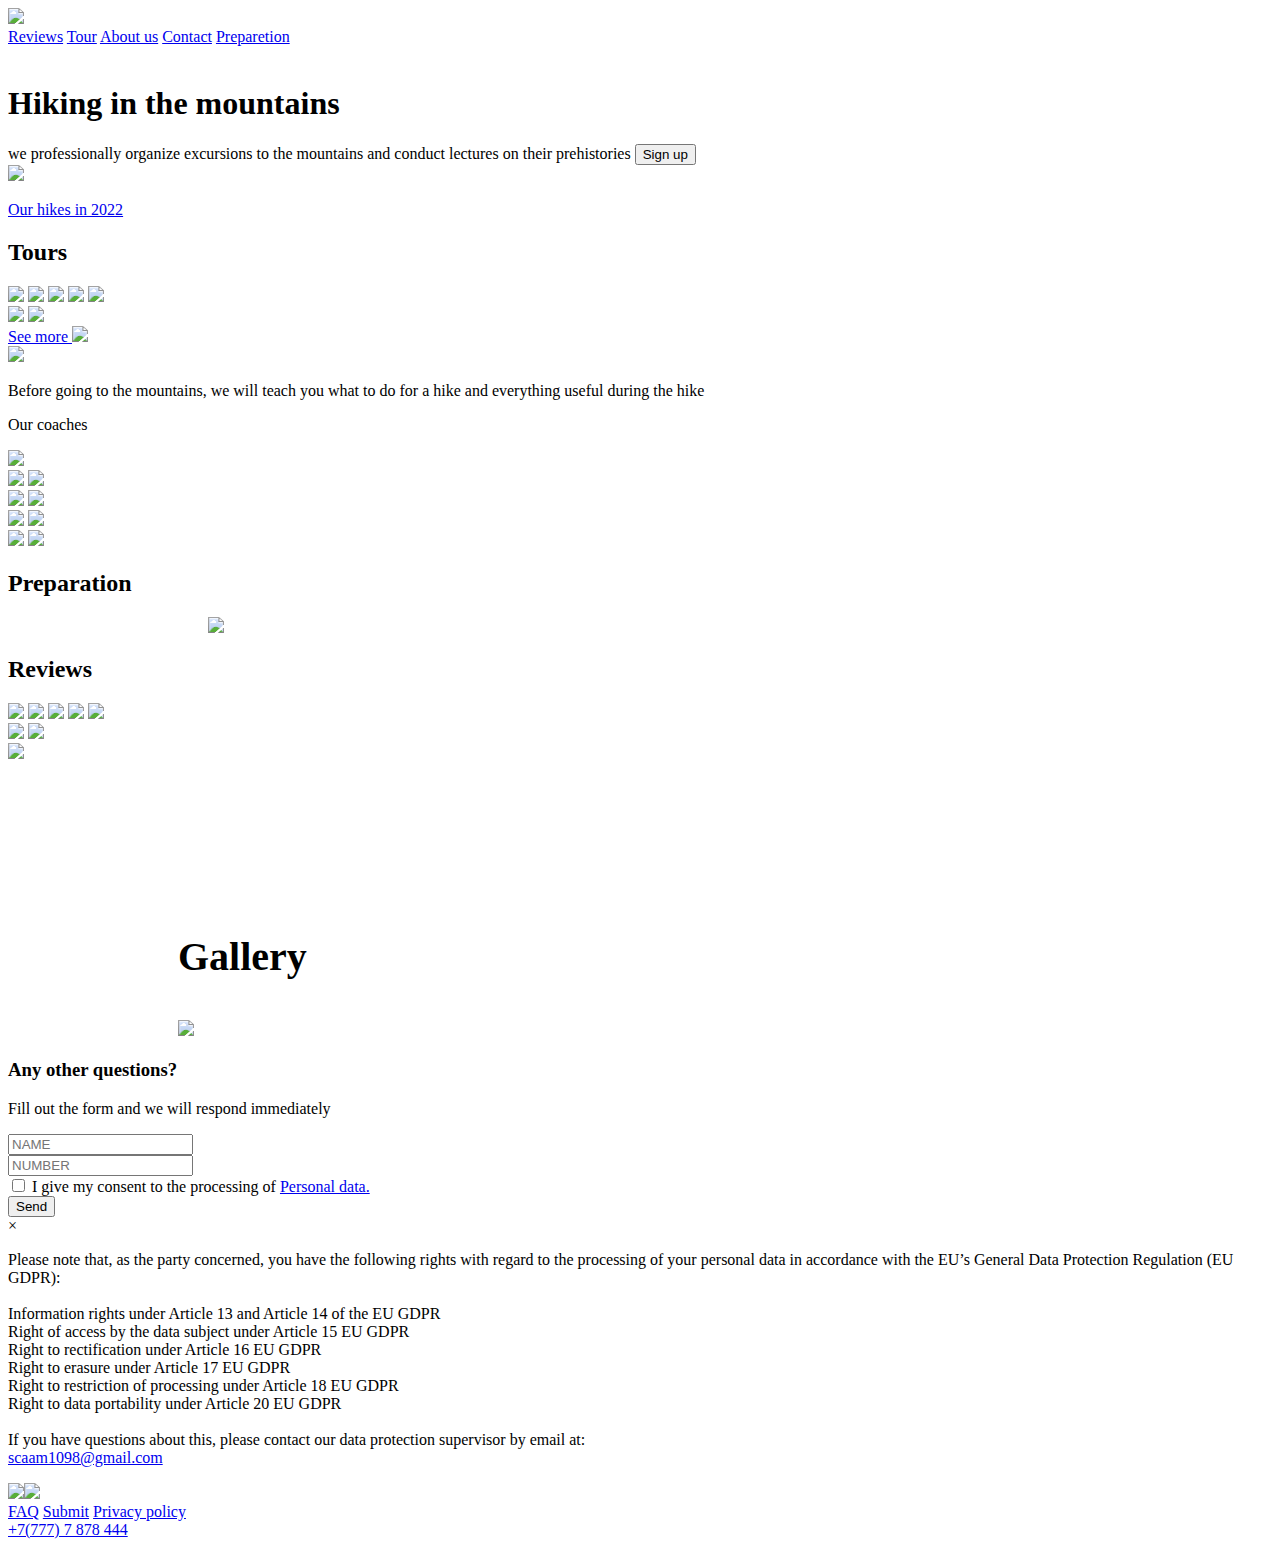
==== index.html @ b5c46dda "Update index.html" ====
<!DOCTYPE html>
<html lang="en">
<head>
    <meta charset="UTF-8">
    <meta http-equiv="X-UA-Compatible" content="IE=edge">
    <meta name="viewport" content="width=device-width, initial-scale=1.0">
    <link rel="preconnect" href="https://fonts.googleapis.com">
    <link rel="preconnect" href="https://fonts.gstatic.com" crossorigin>
    <link href="https://fonts.googleapis.com/css2?family=Inter:wght@400;700&display=swap" rel="stylesheet">
    <link rel="stylesheet" href="style/main.css">
    <title>Mountains</title>
    <script src="app.js" defer></script>
</head>
<body>
    <div class="header">
        <div class="container">
            <div id="main">      
                <div class="menu">
                    <a href="#" class="logo"><img src="img/logo.svg" class="logo high-logo"></a>
                    <div class="menu-group">
                        <a href="#rev" class="menu-main">Reviews</a>
                        <a href="#tour" class="menu-main">Tour</a>
                        <a href="#about-us" class="menu-main">About us</a>
                        <a href="#ques" class="menu-main">Contact</a>
                        <a href="#praparation" class="menu-main">Preparetion</a>
                    </div>
                    <a href="tel:+77763474160" class="number"
                    style="
                    color: white;
                    font-weight: 600;"
                    >8(776) 347 41 60</a>
                </div>
                <div class="header-box">
                    <div class="header-box-left">
                        <h1>Hiking in the mountains</h1>
                        <span>we professionally organize excursions to the mountains and conduct lectures on their prehistories</span>
                        <button href="#">Sign up</ф>
                    </div>
                    <div class="header-box-right">
                        <a href="#"><img src="img/play.png" class="play"></a>
                        <a href="#"><p>Our hikes in 2022</p></a>
                    </div>
                </div>
            </div>
        </div>
    </div>
    <div class="section">
        <div class="container">
            <div class="tours" id="tour">
                <h2 class="tours-h2">Tours</h2>
                <div class="slider-container">
                    <div class="slider">
                        <img src="img/4.png">
                        <img src="img/1.png">
                        <img src="img/2.png">
                        <img src="img/3.png">
                        <img src="img/4.png">
                    </div>
                    <div class="buttons">
                        <a class="prev-button"><img src="img/left.png" class="left"></a>
                        <a class="next-button"><img src="img/right.png" class="right"></a>
                    </div>
                </div>
                <a href="#" class="see"><span>See more <img src="img/plug.png" class="plug"></span></a>
            </div>
        </div>
    </div>
    <div class="place"></div>
    <div class="selector">
        <div class="container">
            <div class="prepare-word" id="praparation">
                <img src="img/word.png" class="prepare">
                <p class="prepare-1">Before going to the mountains, we will teach you what to do for a hike and everything useful during the hike</p>
                <p class="prepare-2">Our coaches</p>
            </div>
            <div class="cap">
                <img src="img/couch.png" class="couch">
            </div>
            <div class="social">

                <div class="social-box">
                    <a href="https://vk.com/durov" target="_blank"><img src="img/vk.png" class="vk"></a>
                    <a href="https://www.instagram.com/therock/" target="_blank"><img src="img/insta.png" class="inst"></a>
                </div>

                <div class="social-box">
                    <a href="https://vk.com/durov" target="_blank"><img src="img/vk.png" class="vk"></a>
                    <a href="https://www.instagram.com/therock/" target="_blank"><img src="img/insta.png" class="inst"></a>
                </div>

                <div class="social-box">
                    <a href="https://vk.com/durov" target="_blank"><img src="img/vk.png" class="vk"></a>
                    <a href="https://www.instagram.com/therock/" target="_blank"><img src="img/insta.png" class="inst"></a>
                </div>

                <div class="social-box">
                    <a href="https://vk.com/durov" target="_blank"><img src="img/vk.png" class="vk"></a>
                    <a href="https://www.instagram.com/therock/" target="_blank"><img src="img/insta.png" class="inst"></a>
                </div>
            </div>
            <h2 class="prepare-3">Preparation</h2>
            <div class="boxes">
                <img src="img/box-1.png" class="box-1" style="margin-left: 200px;">
            </div>
        </div>
    </div>
    <div class="selector">
        <div class="container">
            <h2 class="reviw" id="rev">Reviews</h2>
            <div class="slider-container-1">
                <div class="slide">
                    <img src="img/grup.png">
                    <img src="img/grup.png">
                    <img src="img/grup.png">
                    <img src="img/grup.png">
                    <img src="img/grup.png">
                </div>
                <div class="buttons-1">
                    <a class="button-1"><img src="img/left.png" class="left"></a>
                    <a class="button-2"><img src="img/right.png" class="right"></a>
                </div>
            </div>
        </div>
    </div>
    <div id="about-us">
        <img src="img/gr.png" class="arrow">
    </div>
    <div class="gallery" style="
    margin-top: 170px;
    padding-left: 170px;">
        <h2 style="
            font-size: 40px;
            font-weight: 600;
            margin-bottom: 40px;"
            >Gallery</h2>
        <div class="gallerys">
            <img src="img/gallery.png">
        </div>
    </div>
    <div class="question" id="ques">
        <div class="question-wrap">
            <div class="question-word">
                <h3>Any other questions?</h3>
                <p>Fill out the form and we will respond immediately</p>
            </div>
            <div class="form">
                <!-- Form to add a new contact -->
                <form id="dataForm">
                    <input type="text" id="name" placeholder="NAME" required><br>
                    <input type="email" id="email" placeholder="NUMBER" required><br>
                    <input type="checkbox" id="consentCheckbox">
                    <label for="consentCheckbox">I give my consent to the processing of <a href="#dataForm" id="openModalButton">Personal data.</a></label><br>
                    <button type="button" id="submitButton" class="submitButton">Send</button>

                    <div class="overlay" id="modalOverlay">
                        <div class="modal">
                            <span class="close" id="closeModal">&times;</span>
                            <p>Please note that, as the party concerned, you have the following rights with regard to the processing of your personal data in accordance with the EU’s General Data Protection Regulation
(EU GDPR): <br> <br>
Information rights under Article 13 and Article 14 of the EU GDPR <br>
Right of access by the data subject under Article 15 EU GDPR<br>
Right to rectification under Article 16 EU GDPR<br>
Right to erasure under Article 17 EU GDPR<br>
Right to restriction of processing under Article 18 EU GDPR<br>
Right to data portability under Article 20 EU GDPR<br> <br>
If you have questions about this, please contact our data protection supervisor by email at: <br>
<a href="https://mail.google.com/mail/u/0/?pli=1#inbox/FMfcgzGtwgkzXRqpbGWtGwFdhDfxkzdF" target="_blank">scaam1098@gmail.com</a></p>
                        </div>
                    </div>
                </form>
                <p id="message"></p>
            </div>
        </div>
    </div>
    <div class="footer">
        <div class="footer-wrap">
            <a href="#"><img src="img/log.png" class="footer-logo"><img src="img/Mountains.png"></a>
            <div class="faq">
                <a href="#">FAQ</a>
                <a href="#">Submit</a>
                <a href="#">Privacy policy</a>
            </div>
            <a href="#" class="num">+7(777) 7 878 444</a>
        </div>
    </div>
    
</body>
</html>
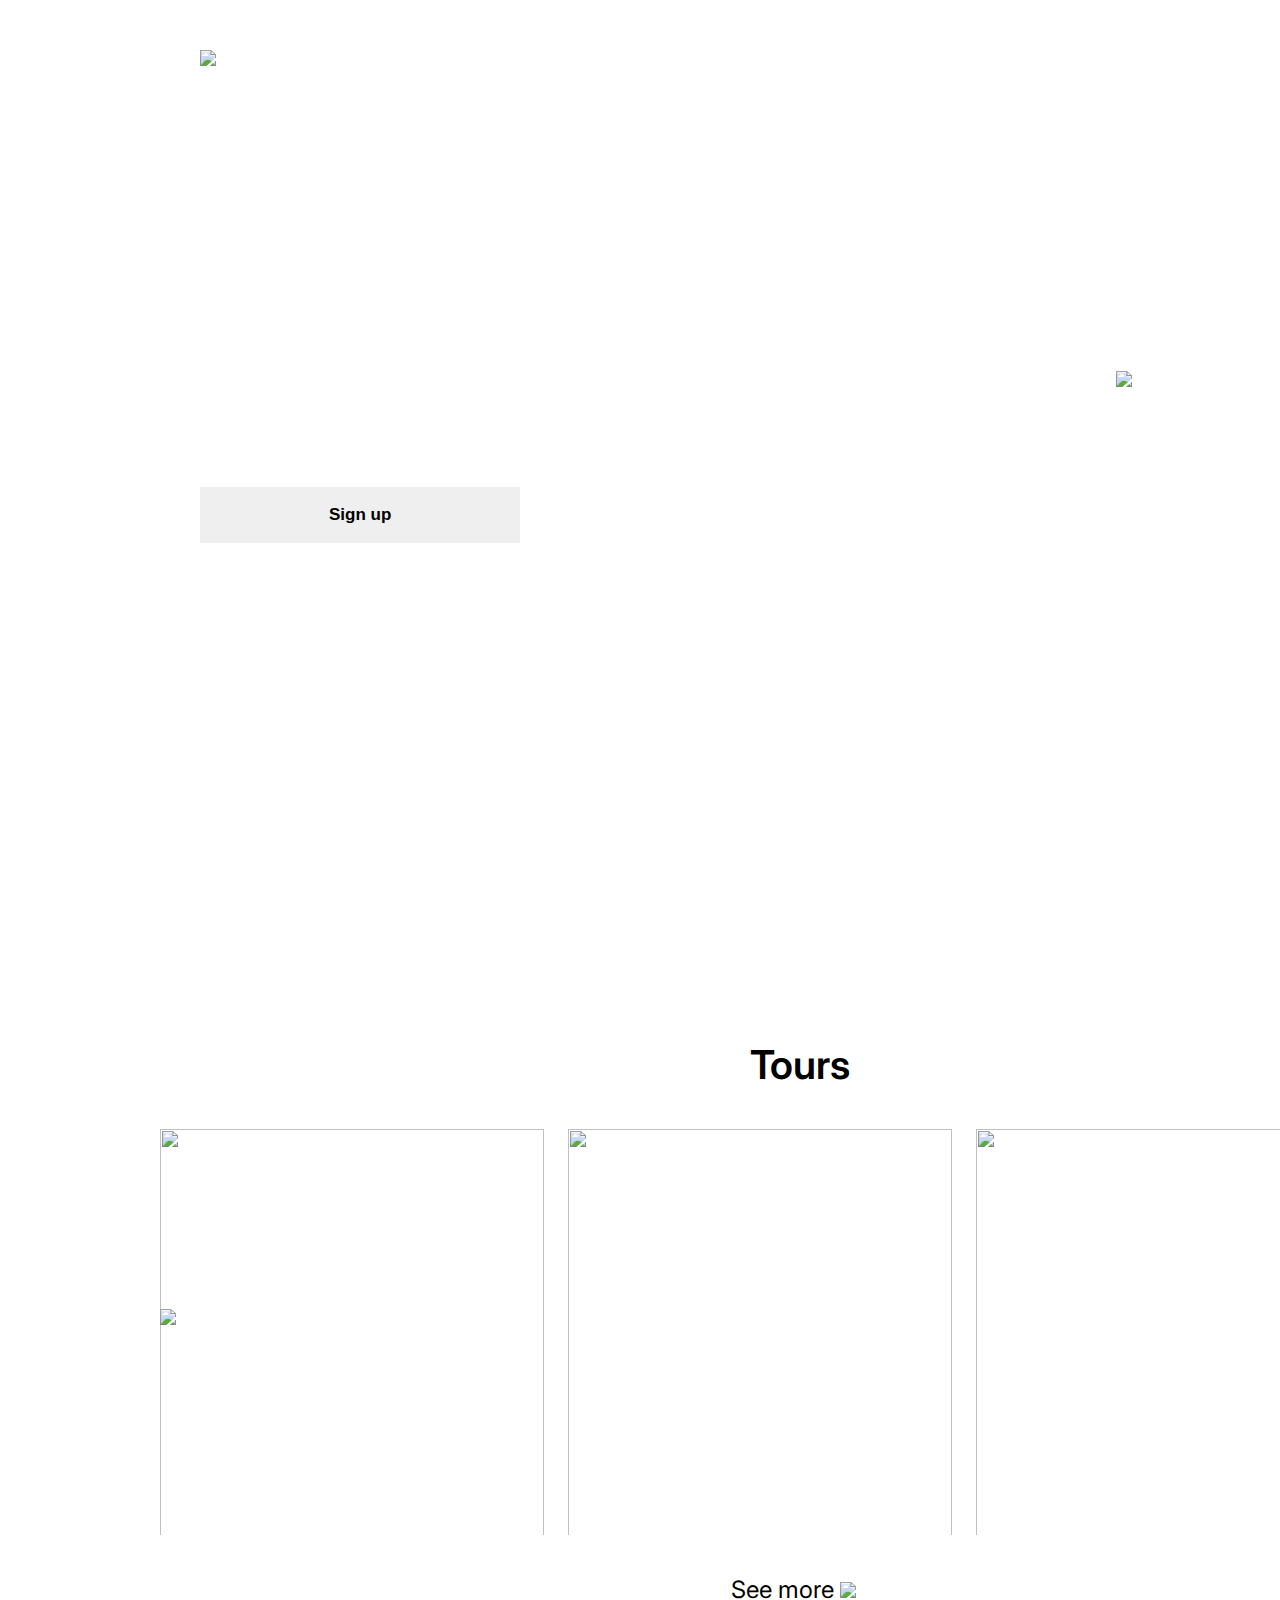
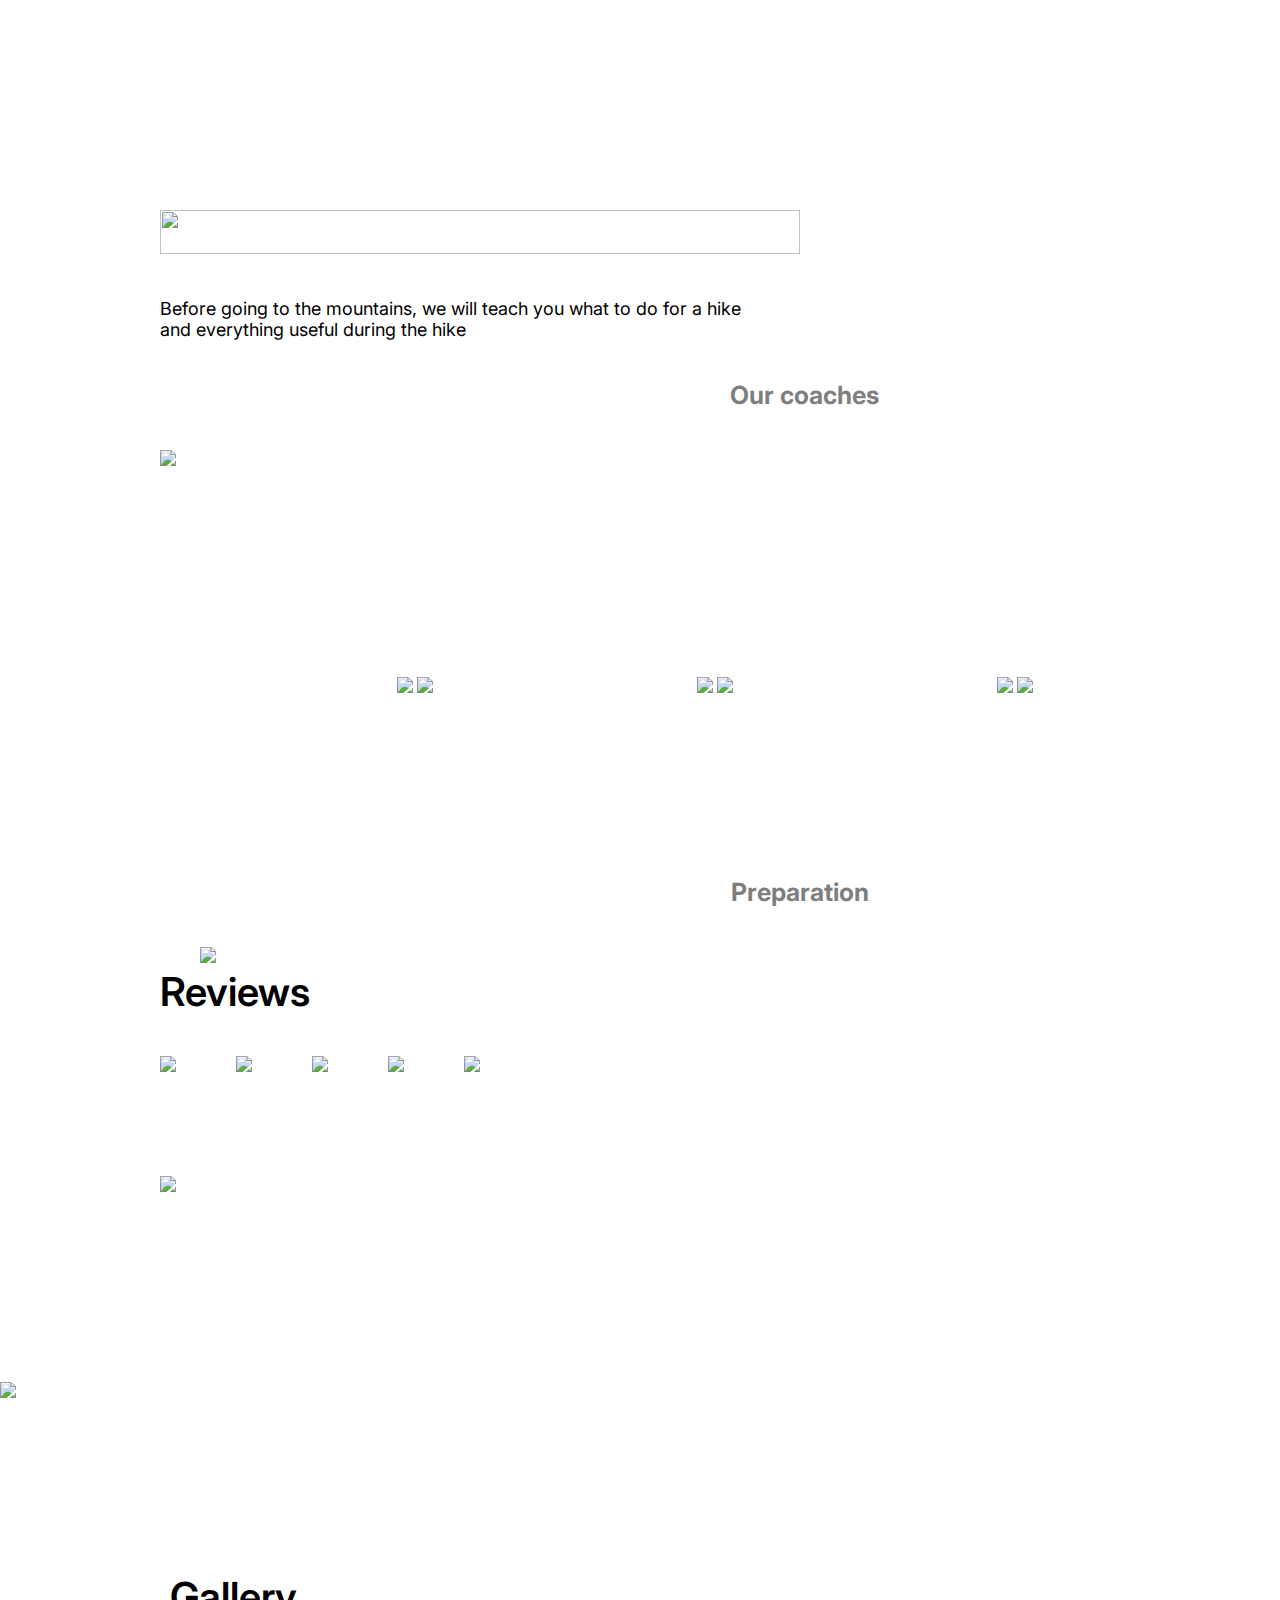
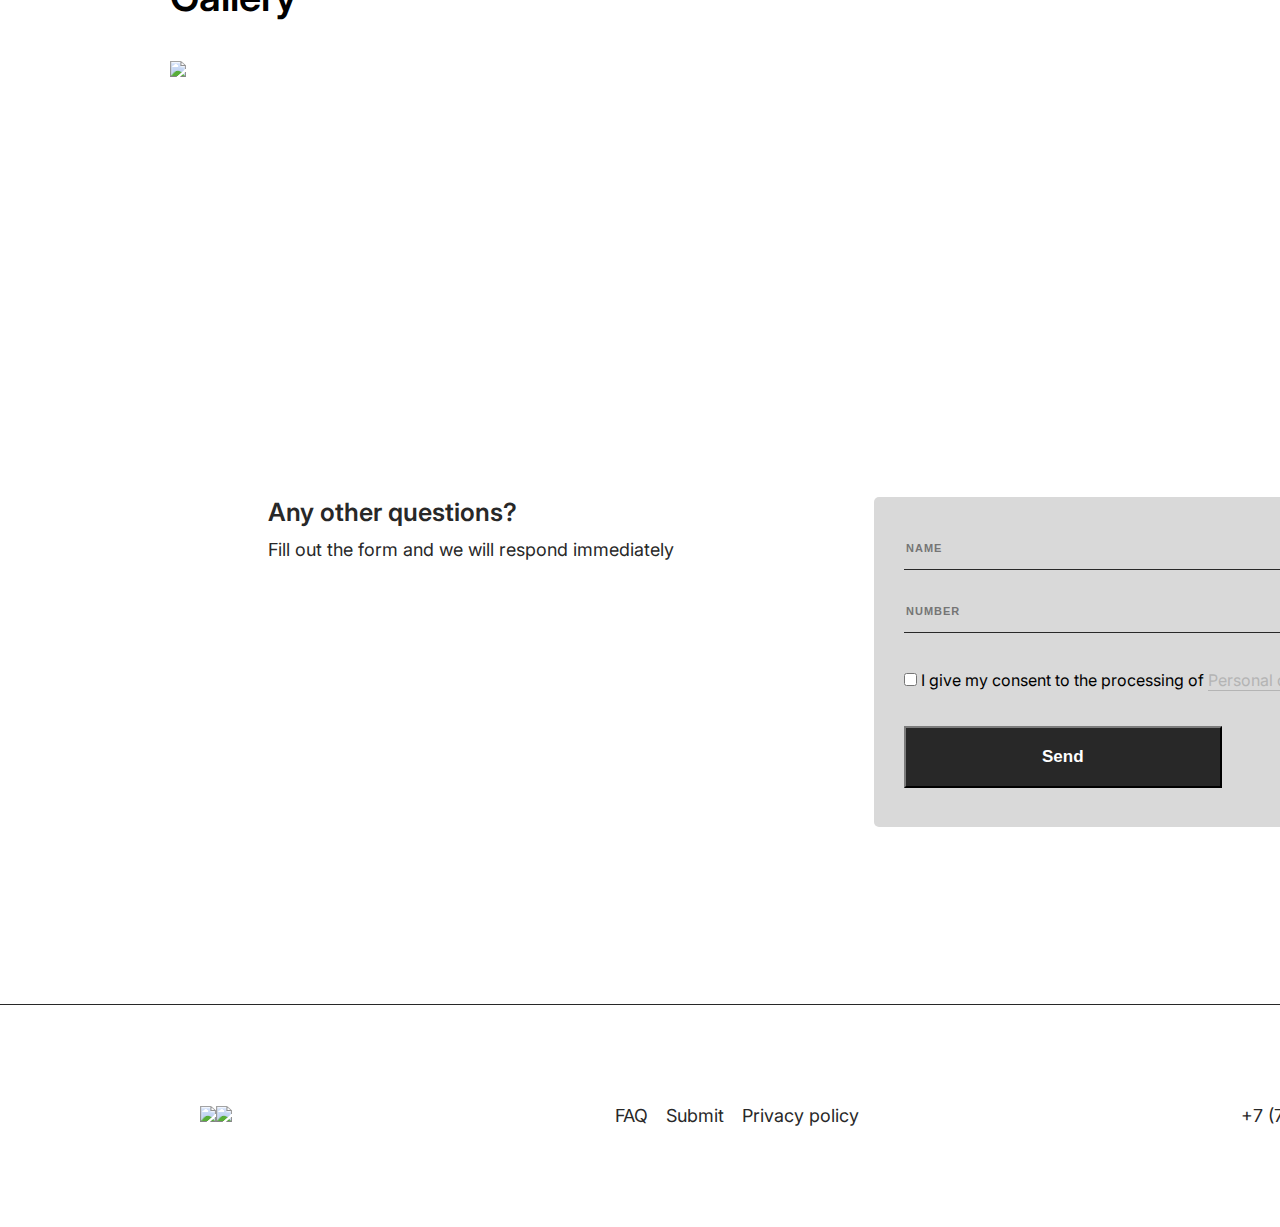
==== commit 6f0d3d3e: "Update" ====
--- a/index.html
+++ b/index.html
@@ -137,50 +137,52 @@
             <img src="img/gallery.png">
         </div>
     </div>
-    <div class="question" id="ques">
-        <div class="question-wrap">
-            <div class="question-word">
-                <h3>Any other questions?</h3>
-                <p>Fill out the form and we will respond immediately</p>
-            </div>
-            <div class="form">
-                <!-- Form to add a new contact -->
-                <form id="dataForm">
-                    <input type="text" id="name" placeholder="NAME" required><br>
-                    <input type="email" id="email" placeholder="NUMBER" required><br>
-                    <input type="checkbox" id="consentCheckbox">
-                    <label for="consentCheckbox">I give my consent to the processing of <a href="#dataForm" id="openModalButton">Personal data.</a></label><br>
-                    <button type="button" id="submitButton" class="submitButton">Send</button>
-
-                    <div class="overlay" id="modalOverlay">
-                        <div class="modal">
-                            <span class="close" id="closeModal">&times;</span>
-                            <p>Please note that, as the party concerned, you have the following rights with regard to the processing of your personal data in accordance with the EU’s General Data Protection Regulation
-(EU GDPR): <br> <br>
-Information rights under Article 13 and Article 14 of the EU GDPR <br>
-Right of access by the data subject under Article 15 EU GDPR<br>
-Right to rectification under Article 16 EU GDPR<br>
-Right to erasure under Article 17 EU GDPR<br>
-Right to restriction of processing under Article 18 EU GDPR<br>
-Right to data portability under Article 20 EU GDPR<br> <br>
-If you have questions about this, please contact our data protection supervisor by email at: <br>
-<a href="https://mail.google.com/mail/u/0/?pli=1#inbox/FMfcgzGtwgkzXRqpbGWtGwFdhDfxkzdF" target="_blank">scaam1098@gmail.com</a></p>
+    <div class="footer_wrapper_">
+        <div class="question" id="ques">
+            <div class="question-wrap">
+                <div class="question-word">
+                    <h3>Any other questions?</h3>
+                    <p>Fill out the form and we will respond immediately</p>
+                </div>
+                <div class="form">
+                    <!-- Form to add a new contact -->
+                    <form id="dataForm">
+                        <input type="text" id="name" placeholder="NAME" required><br>
+                        <input type="email" id="email" placeholder="NUMBER" required><br>
+                        <input type="checkbox" id="consentCheckbox">
+                        <label for="consentCheckbox">I give my consent to the processing of <a href="#dataForm" id="openModalButton">Personal data.</a></label><br>
+                        <button type="button" id="submitButton" class="submitButton">Send</button>
+    
+                        <div class="overlay" id="modalOverlay">
+                            <div class="modal">
+                                <span class="close" id="closeModal">&times;</span>
+                                <p>Please note that, as the party concerned, you have the following rights with regard to the processing of your personal data in accordance with the EU’s General Data Protection Regulation
+    (EU GDPR): <br> <br>
+    Information rights under Article 13 and Article 14 of the EU GDPR <br>
+    Right of access by the data subject under Article 15 EU GDPR<br>
+    Right to rectification under Article 16 EU GDPR<br>
+    Right to erasure under Article 17 EU GDPR<br>
+    Right to restriction of processing under Article 18 EU GDPR<br>
+    Right to data portability under Article 20 EU GDPR<br> <br>
+    If you have questions about this, please contact our data protection supervisor by email at: <br>
+    <a href="https://mail.google.com/mail/u/0/?pli=1#inbox/FMfcgzGtwgkzXRqpbGWtGwFdhDfxkzdF" target="_blank">scaam1098@gmail.com</a></p>
+                            </div>
                         </div>
-                    </div>
-                </form>
-                <p id="message"></p>
+                    </form>
+                    <p id="message"></p>
+                </div>
             </div>
         </div>
-    </div>
-    <div class="footer">
-        <div class="footer-wrap">
-            <a href="#"><img src="img/log.png" class="footer-logo"><img src="img/Mountains.png"></a>
-            <div class="faq">
-                <a href="#">FAQ</a>
-                <a href="#">Submit</a>
-                <a href="#">Privacy policy</a>
+        <div class="footer">
+            <div class="footer-wrap">
+                <a href="#"><img src="img/log.png" class="footer-logo"><img src="img/Mountains.png"></a>
+                <div class="faq">
+                    <a href="#">FAQ</a>
+                    <a href="#">Submit</a>
+                    <a href="#">Privacy policy</a>
+                </div>
+                <a href="tel:+77763474160" class="num">+7 (776) 347 41 60</a>
             </div>
-            <a href="#" class="num">+7(777) 7 878 444</a>
         </div>
     </div>
     
--- a/style/main.css
+++ b/style/main.css
@@ -0,0 +1,388 @@
+html {
+    overflow-x: hidden;
+}
+
+html,
+body {
+    box-sizing: border-box;
+    font-family: 'Inter', sans-serif;
+    width: 1600px;
+    max-width: 1600px;
+    margin: 0;
+    padding: 0;
+    justify-content: center;
+    align-items: center;
+    height: 100vh;
+    scroll-behavior: smooth;
+}
+a {
+    text-decoration: none;
+}
+p {
+    margin: 0;
+}
+h1,h2,h3,h4,h5,h6 {
+    margin: 0;
+}
+
+input {
+    outline: none;
+}
+.header {
+    background: url(/img/background-1.png); 
+    background-size: cover;
+    height: 900px;
+}
+.menu {
+    position: absolute;
+    display: flex;
+    gap: 164px;
+}
+#main {
+    padding: 50px 0 0 200px;
+}
+.menu-main {
+    color: white;
+}
+.menu-group {
+    color: white;
+    display: flex;
+    gap: 40px;
+}
+.header-box {
+    display: flex;
+    gap: 410px;
+}
+.header-box-left {
+    width: 486px;
+    padding-top: 286px;
+}
+h1 {
+    margin: 0 0 30px 0;
+    font-weight: 600;
+    font-size: 40px;
+    color: white;
+}
+.header-box-left span {
+    font-weight: 300;
+    font-size: 18px;
+    color: white;
+}
+.header-box-left button {
+    margin-top: 30px;
+    font-weight: 600;
+    font-size: 17px;
+    color: black;
+    border: none;
+    padding: 18px 129px;
+    cursor: pointer;
+}
+.header-box-right {
+    margin-top: 321px;
+}
+.header-box-right p {
+    position: relative;
+    font-weight: 400;
+    font-size: 14px;
+    width: 75px;
+    color: white;
+    padding-top: 130px;
+}
+.header-box-right img {
+    position: absolute;
+    padding-left: 20px;
+}
+
+.see span {
+    padding: 40px 731px;
+    font-size: 24px;
+    font-weight: 400;
+}
+.see {
+    color: black;
+}
+.place {
+    height: 170px;
+}
+
+
+.arrow {
+    position: none;
+}
+
+.about-us-text p {
+    width: 486px;
+}
+
+.about-us-main {
+    display: flex;
+}
+
+.gallerys {
+    display: flex;
+    gap: 24px;
+    margin-bottom: 170px;
+}
+
+.question {
+    height: 730px;
+}
+
+.question-wrap {
+    display: flex;
+    gap: 200px;
+    padding: 250px 0 0 268px;
+    height: 730px;
+}
+
+.question-word h3 {
+    font-weight: 600;
+    font-size: 25px;
+    color: #282828;
+    margin-bottom: 12px;
+}
+
+.question-word p {
+    font-size: 18px;
+    color: #282828;
+}
+
+.form {
+    padding: 30px;
+    background-color: #D9D9D9;
+    height: 270px;
+    border-radius: 5px;
+}
+
+#name, #email {
+    background-color: #d9d9d9;
+    color: #292929;
+    font-size: 11px;
+    font-weight: 700;
+    width: 420px;
+    height: 40px;
+    border: none;
+    margin-bottom: 20px;
+    border-bottom: 1px solid #282828;
+    letter-spacing: 1px;
+}
+
+#consentCheckbox {
+    margin: 20px 0 40px 0;
+}
+
+#submitButton {
+    font-size: 17px;
+    color: white;
+    background-color: #282828;
+    border-color: #282828;
+    font-weight: 600;
+    padding: 19px 136px;
+}
+
+#dataForm a {
+    color: #B4B4B4;
+    border-bottom: 1px solid #b4b4b4;
+}
+
+
+/* Styles for overlay */
+.overlay {
+    display: none;
+    position: fixed;
+    top: 0;
+    left: 0;
+    width: 100%;
+    height: 100%;
+    background-color: rgba(0, 0, 0, 0.5);
+    align-items: center;
+    justify-content: center;
+  }
+
+  /* Styles for modal */
+  .modal {
+    background-color: white;
+    padding: 20px;
+    border-radius: 5px;
+    box-shadow: 0 2px 10px rgba(0, 0, 0, 0.2);
+    max-width: 80%;
+    max-height: 80%;
+    overflow: auto;
+  }
+
+  /* Close button style */
+  .close {
+    position: absolute;
+    top: 10px;
+    right: 10px;
+    cursor: pointer;
+  }
+
+.modal {
+    width: 800px;
+}
+
+.modal p {
+    font-size: 20px;
+}
+
+.footer {
+    margin-top: 27px;
+}
+
+.footer-wrap  {
+    border-top: 1px solid #282828;
+    display: flex;
+    justify-content: space-between;
+    padding: 50px 200px;
+}
+
+.footer-wrap a {
+    font-size: 18px;
+    padding-top: 50px;
+    color: #282828;
+}
+
+.faq {
+    gap: 18px;
+    display: flex;
+}
+
+.footer_wrapper_{
+    background: url(/img/background-2.png);
+    background-size: cover;
+}
+
+
+
+.prepare {
+    width: 640px;
+    height: 44px;
+}
+.prepare-1 {
+    width: 600px;
+    font-size: 18px;
+    font-weight: 400;
+    margin: 40px 0;
+}
+.prepare-2,
+.prepare-3 {
+    font-weight: 700;
+    font-size: 25px;
+    opacity: 0.5;
+    padding-left: 570px;
+}
+.prepare-word {
+    padding-left: 160px;
+}
+.cap {
+    margin: 40px 160px;
+    display: flex;
+    gap: 24px;
+    position: absolute;
+} 
+.social {
+    padding: 267px 0 0 397px;
+    gap: 264px;
+    display: flex;
+    position: relative;
+}
+.prepare-3 {
+    padding: 180px 0 40px 731px ;
+}
+
+
+
+.slider-container-1 {
+    margin: 40px 160px;
+    width: 80%;
+    max-width: 1600px;
+    overflow: hidden;
+    position: relative;
+}
+
+.slide {
+    position: absolute;
+    display: flex;
+    gap: 60px;
+    transition: transform 1s ease-in-out;
+}
+.buttons-1 {
+    position: relative;
+    display: flex;
+    margin: 120px 0;
+    gap: 1154px;
+}
+.button-1,
+.button-2 {
+    border: none;
+    width: 46px;
+    height: 46px;
+    border-radius: 50%;
+    cursor: pointer;
+    padding: 0;
+}
+
+.button-1:hover,
+.button-2:hover {
+    background-color: #555;
+}
+
+.reviw {
+    margin-left: 160px;
+    font-weight: 600;
+    font-size: 40px;
+}
+
+
+
+.tours {
+    margin-top: 140px;
+    height: 600px;
+}
+
+.tours-h2 {
+    text-align: center;
+    font-weight: 600;
+    font-size: 40px;
+}
+
+.slider-container {
+    margin: 40px 160px;
+    width: 80%;
+    max-width: 1600px;
+    overflow: hidden;
+    position: relative;
+}
+
+.slider {
+    position: absolute;
+    display: flex;
+    gap: 24px;
+    transition: transform 1s ease-in-out;
+}
+
+.slider img {
+    width: 384px;
+    height: 420px;
+}
+.buttons {
+    position: relative;
+    display: flex;
+    margin: 180px 0;
+    gap: 1154px;
+}
+.prev-button,
+.next-button {
+    border: none;
+    width: 46px;
+    height: 46px;
+    border-radius: 50%;
+    cursor: pointer;
+    padding: 0;
+}
+
+.prev-button:hover,
+.next-button:hover {
+    background-color: #555;
+}
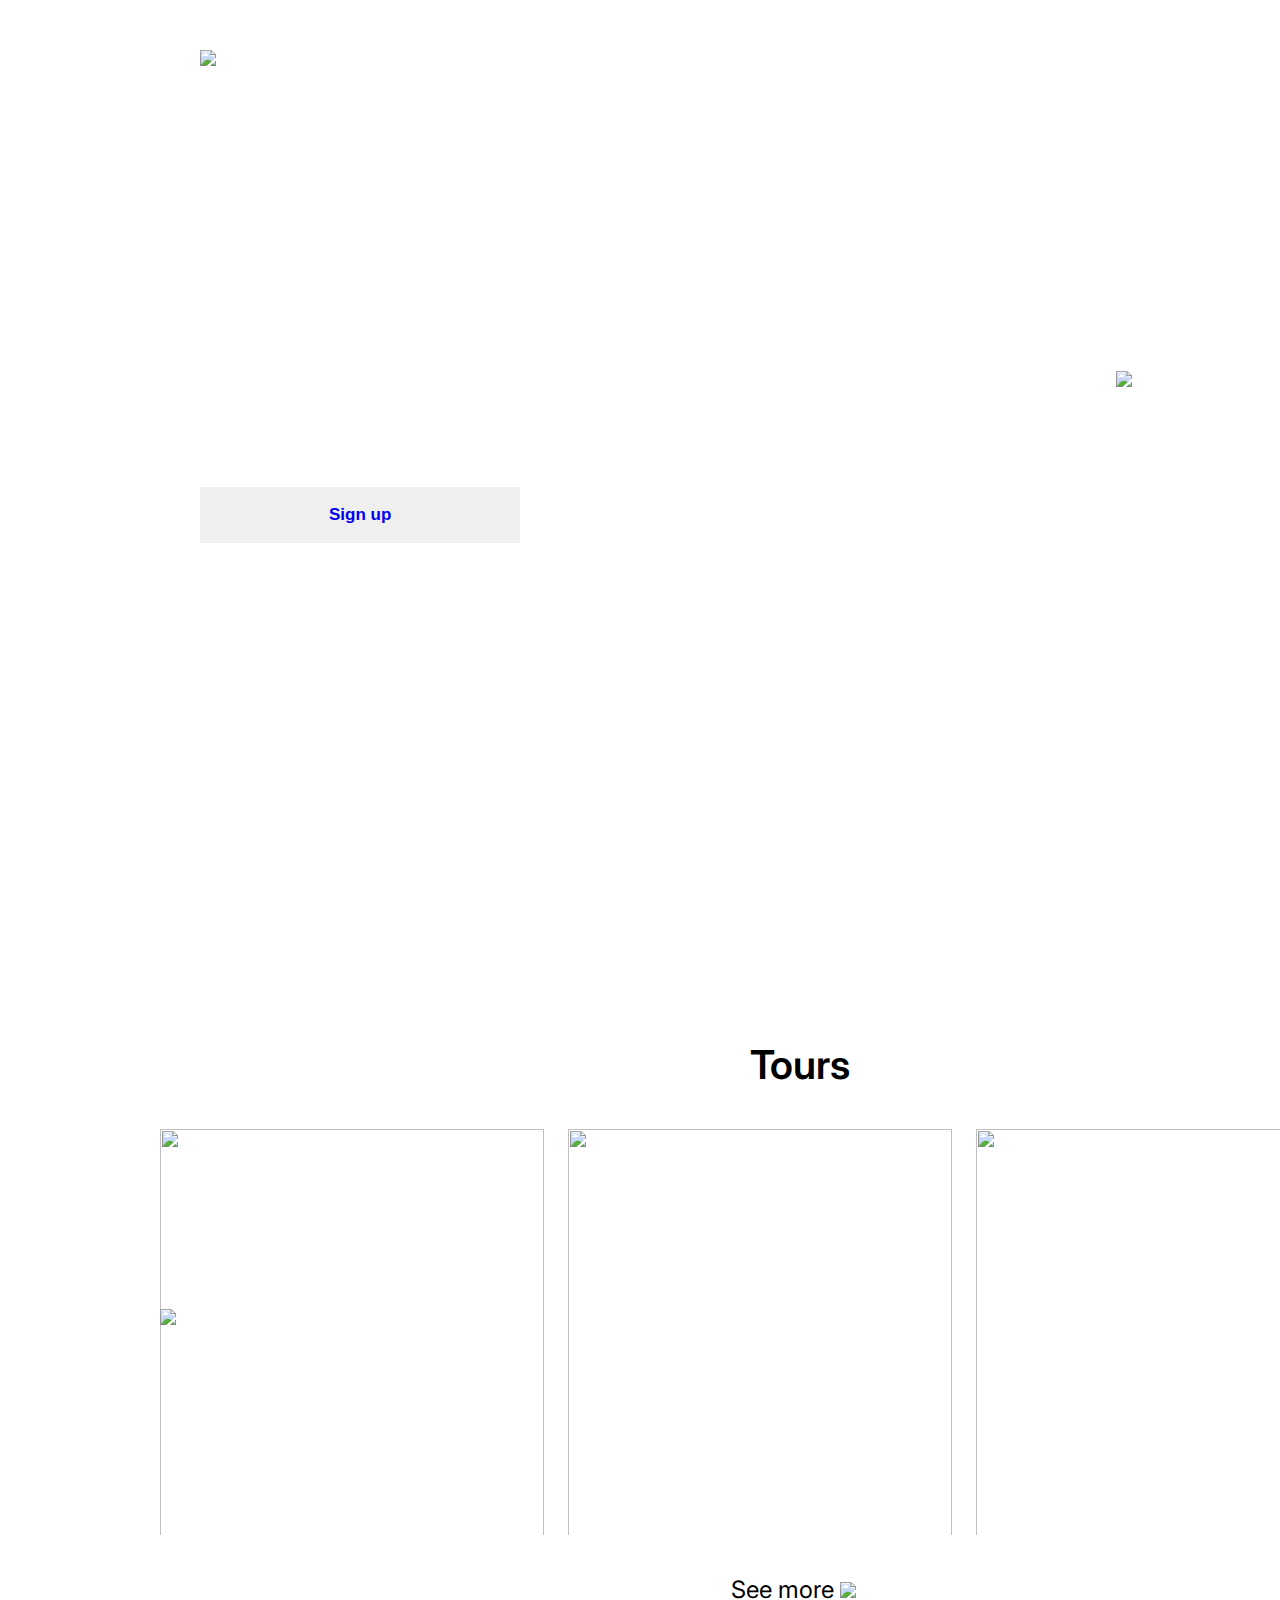
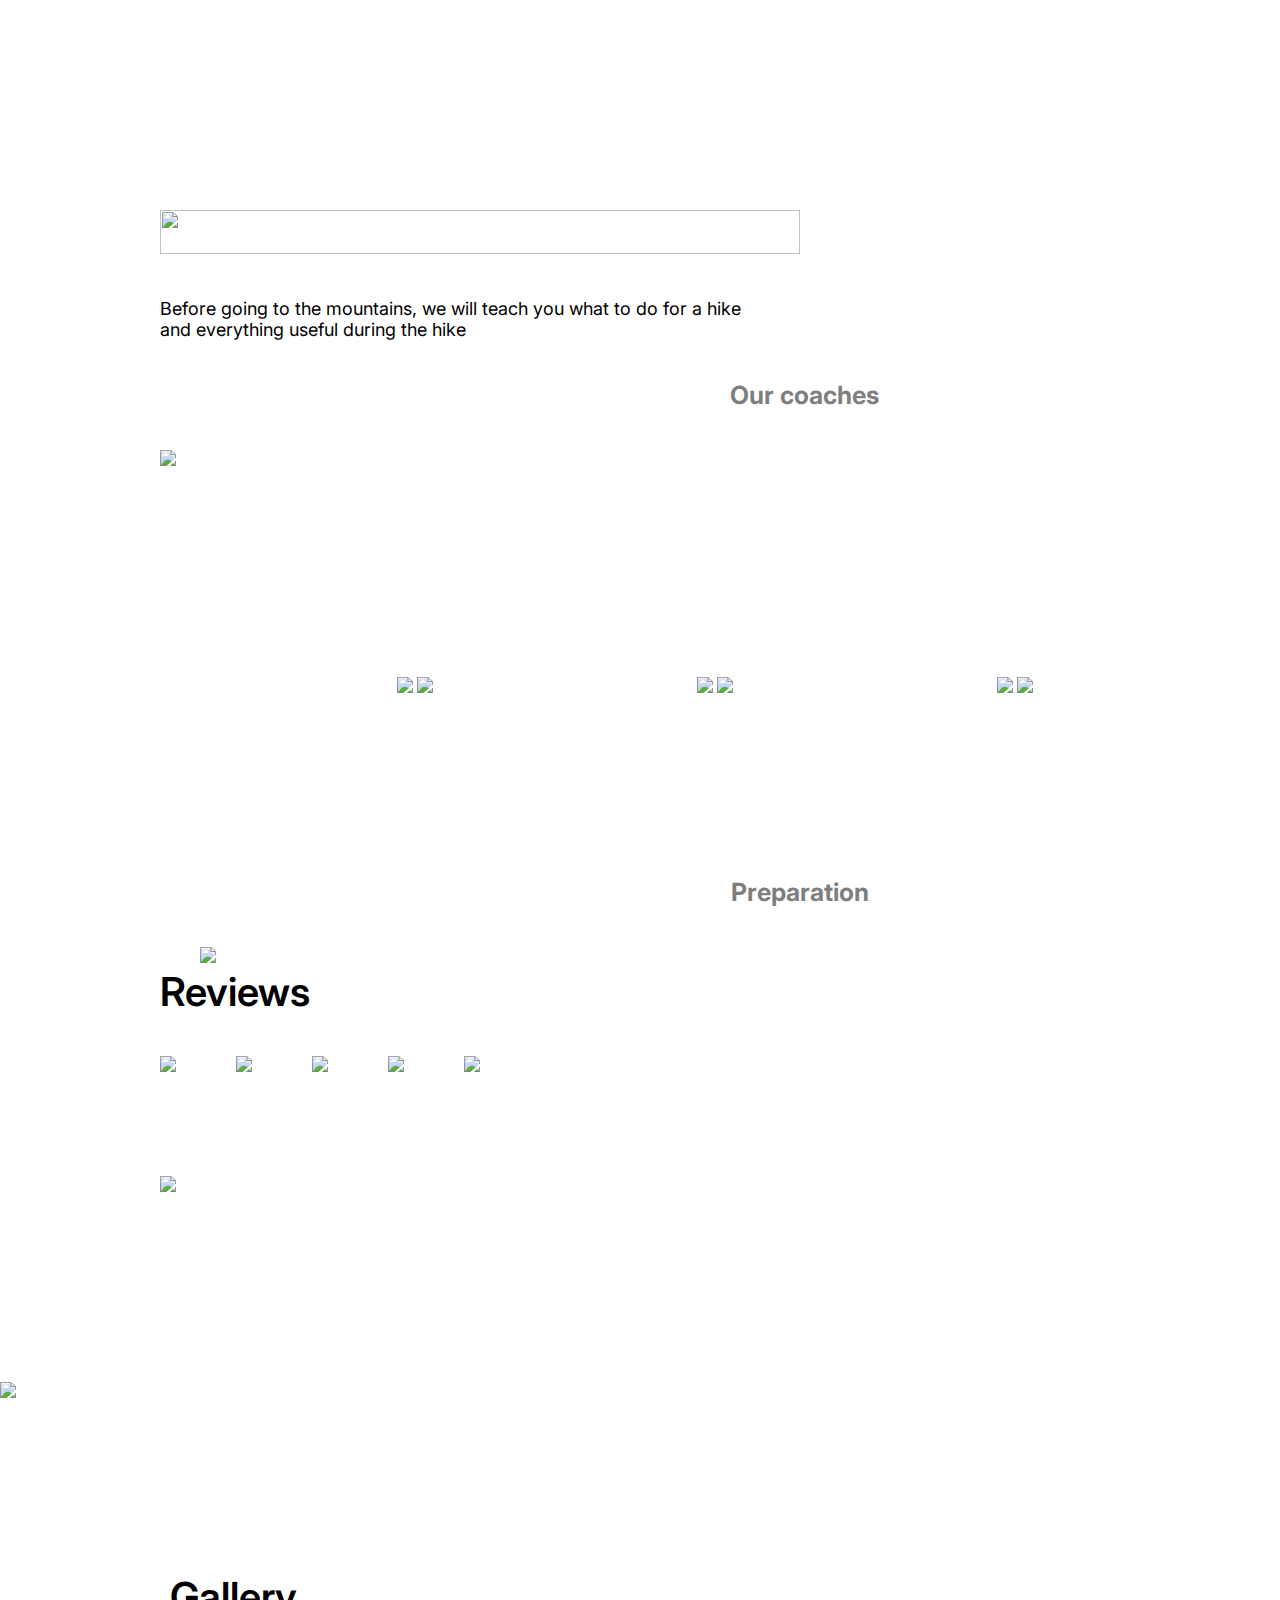
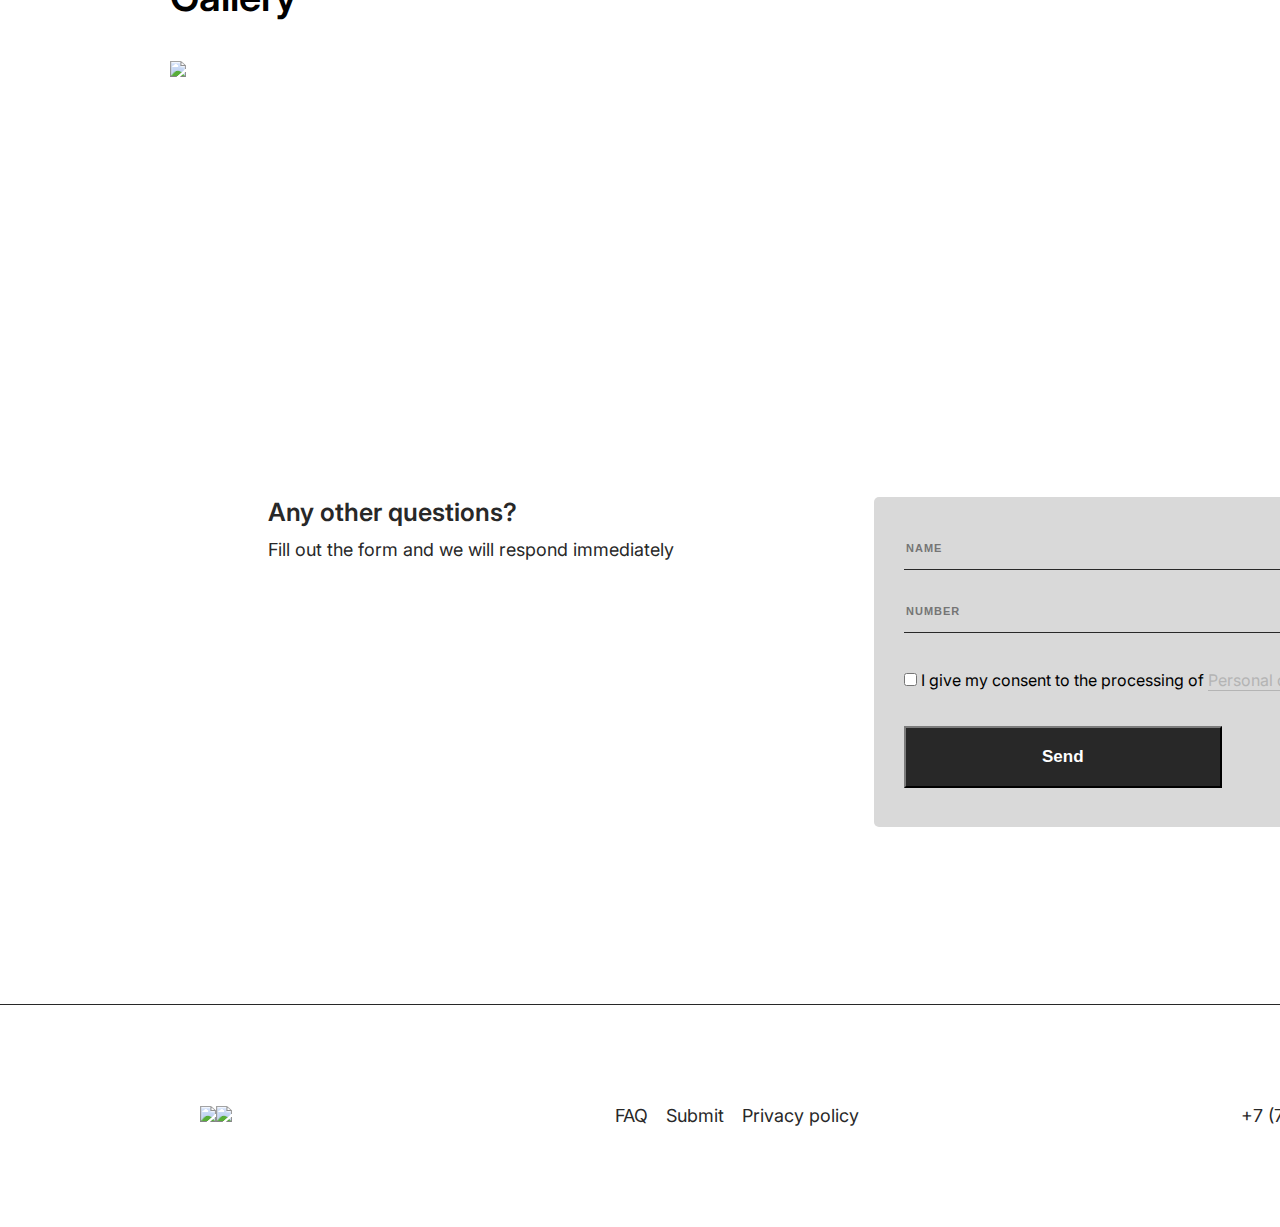
==== commit 1de0adde: "Update" ====
--- a/index.html
+++ b/index.html
@@ -23,6 +23,8 @@
                         <a href="#about-us" class="menu-main">About us</a>
                         <a href="#ques" class="menu-main">Contact</a>
                         <a href="#praparation" class="menu-main">Preparetion</a>
+                        <a href="registration.html" class="menu-main login">Log in</a>
+                        <a href="registration.html" class="menu-main login">Sign up</a>
                     </div>
                     <a href="tel:+77763474160" class="number"
                     style="
@@ -34,11 +36,11 @@
                     <div class="header-box-left">
                         <h1>Hiking in the mountains</h1>
                         <span>we professionally organize excursions to the mountains and conduct lectures on their prehistories</span>
-                        <button href="#">Sign up</ф>
+                        <button><a href="registration.html">Sign up</a></button>
                     </div>
                     <div class="header-box-right">
-                        <a href="#"><img src="img/play.png" class="play"></a>
-                        <a href="#"><p>Our hikes in 2022</p></a>
+                        <a href="registration.html"><img src="img/play.png" class="play"></a>
+                        <a href="registration.html"><p>Our hikes in 2024</p></a>
                     </div>
                 </div>
             </div>
@@ -61,7 +63,7 @@
                         <a class="next-button"><img src="img/right.png" class="right"></a>
                     </div>
                 </div>
-                <a href="#" class="see"><span>See more <img src="img/plug.png" class="plug"></span></a>
+                <a href="registration.html" class="see"><span>See more <img src="img/plug.png" class="plug"></span></a>
             </div>
         </div>
     </div>
--- a/style/main.css
+++ b/style/main.css
@@ -29,7 +29,7 @@
     outline: none;
 }
 .header {
-    background: url(/img/background-1.png); 
+    background: url(img/background-1.png); 
     background-size: cover;
     height: 900px;
 }
